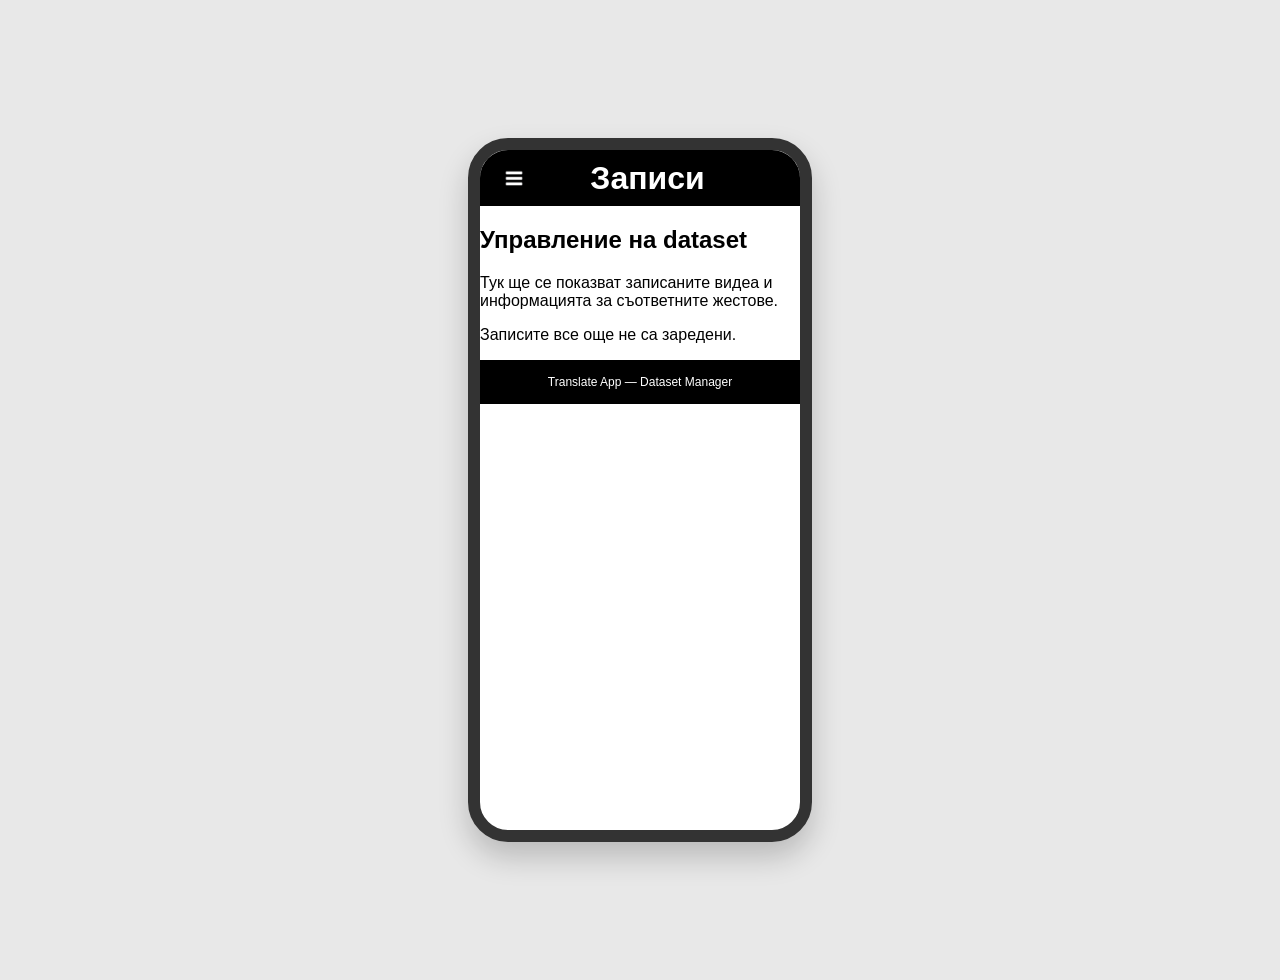
==== dataset.html @ d1a8775f "modified:   dataset.html" ====
<!DOCTYPE html>
<html lang="bg">
<head>
    <meta charset="UTF-8">
    <meta name="viewport" content="width=device-width, initial-scale=1.0">

    <title>Translate App — Dataset</title>

    <link rel="stylesheet" href="css/style.css">
</head>

<body>
    <main class="phone-screen dataset-screen">

        <header class="header-black">
            <button
                type="button"
                onclick="window.location.href='index.html'"
                aria-label="Главно меню">
                <img src="assets/images/whitebar.png" alt="">
            </button>

            <h1>Записи</h1>

            <button
                type="button"
                onclick="window.location.href='kamera.html'"
                aria-label="Нов запис">
                <span aria-hidden="true">＋</span>
            </button>
        </header>

        <section class="dataset-content">

            <h2>Управление на dataset</h2>

            <p>
                Тук ще се показват записаните видеа и информацията
                за съответните жестове.
            </p>

            <p
                id="datasetStatus"
                role="status"
                aria-live="polite">
                Записите все още не са заредени.
            </p>

            <div
                id="recordingsList"
                class="recordings-list"
                aria-live="polite">

                <!-- Записите ще бъдат добавяни чрез JavaScript. -->

            </div>

        </section>

        <footer class="footer-black">
            Translate App — Dataset Manager
        </footer>

    </main>
</body>
</html>
---- css/style.css ----
/* Основни настройки */
body {
    margin: 0;
    padding: 40px;
    background-color: #e8e8e8;
    font-family: Arial, sans-serif;
    display: flex;
    justify-content: center;
    align-items: center;
    min-height: 100vh;
}

.phones-container {
    display: flex;
    gap: 30px;
    flex-wrap: wrap;
    justify-content: center;
}

/* Контейнер за телефон */
.phone-screen {
    width: 320px;
    height: 680px;
    background-color: #fff;
    border-radius: 40px;
    border: 12px solid #333;
    overflow: hidden;
    display: flex;
    flex-direction: column;
    box-shadow: 0 15px 30px rgba(0,0,0,0.2);
    position: relative;
}

/* --- СТИЛОВЕ ЗА ЕКРАН 1 (Камера) --- */
.header-black {
    background-color: #000;
    color: #fff;
    padding: 15px 20px;
    display: flex;
    justify-content: space-between;
    align-items: center;
    font-size: 16px;
    height: 56px;
    box-sizing: border-box;
}

.header-black .menu-text {
    display: flex;
    align-items: center;
    gap: 10px;
    font-weight: bold;
}

.header-black .icons {
    display: flex;
    gap: 15px;
    font-size: 20px;
    align-items: center;
}

/* Общи правила за иконите (снимки) */
.header-black img,
.floating-nav img {
    width: 28px;
    height: 28px;
    object-fit: contain;
    display: block;
    cursor: pointer;
    vertical-align: middle;
}

/* Премахваме вградените рамки на <i> и <button> */
.header-black i,
.floating-nav i {
    display: inline-flex;
    align-items: center;
    justify-content: center;
    border: none;
    background: none;
    padding: 0;
    margin: 0;
    line-height: 1;
}

/* Изчистваме стиловете на бутона около иконата */
.header-black button {
    background: none;
    border: none;
    padding: 0;
    cursor: pointer;
}

.screen-gray-bg {
    background-color: #d0d6dc;
    flex: 6;
    display: flex;
    flex-direction: column;
    align-items: center;
    justify-content: flex-end;
    padding: 20px;
    padding-bottom: 40px;
}

.footer-black {
    background-color: #000;
    color: #fff;
    text-align: center;
    padding: 15px;
    font-size: 12px;
}

/* --- ГРАФИКА НА ЧОВЕЧЕТО --- */
.person-container {
    display: flex;
    flex-direction: column;
    align-items: center;
    margin-bottom: 20px;
}

.head {
    width: 80px;
    height: 80px;
    background-color: #ff8c33;
    border-radius: 50%;
    margin-bottom: 10px;
}

.body {
    width: 140px;
    height: 200px;
    background-color: #0033cc;
    border-radius: 15px;
    border: 2px solid #a0b0ff;
}

.text-bold {
    font-size: 22px;
    font-weight: 900;
    text-align: center;
    color: #000;
    line-height: 1.2;
    margin-top: 20px;
}

/* --- СТИЛОВЕ ЗА ЕКРАН 2 (Преводач) --- */
.top-white-text {
    background-color: #fff;
    flex: 4;
    display: flex;
    align-items: center;
    justify-content: center;
    padding: 20px;
    text-align: center;
    font-size: 20px;
    font-weight: 900;
    color: #111;
    line-height: 1.3;
}

/* Плаващо меню */
.floating-nav {
    position: absolute;
    top: 40%;
    left: 50%;
    transform: translate(-50%, -50%);
    width: 85%;
    background-color: #fff;
    border-radius: 30px;
    padding: 10px 20px;
    display: flex;
    justify-content: space-between;
    align-items: center;
    box-shadow: 0 4px 10px rgba(0,0,0,0.1);
    z-index: 10;
}

.floating-nav .menu-text {
    display: flex;
    align-items: center;
    gap: 10px;
    font-size: 14px;
    color: #333;
    cursor: pointer;
}

.floating-nav i.fa-recycle {
    font-size: 22px;
    color: #000;
}

/* Намаляваме човечето във втория екран */
.screen-2 .head { width: 60px; height: 60px; }
.screen-2 .body { width: 100px; height: 150px; }
.screen-2 .person-container { margin-top: 40px; }

/* --- СТИЛОВЕ ЗА ЕКРАН 3 (Меню) --- */
.menu-screen {
    background-color: #fff;
    flex: 1;
    padding: 60px 20px 40px 20px;
    display: flex;
    flex-direction: column;
    justify-content: space-between;
}

.main-buttons {
    display: flex;
    flex-direction: column;
    gap: 25px;
}

.btn-large {
    background-color: #c6d2dc;
    border: none;
    border-radius: 20px;
    padding: 20px;
    display: flex;
    justify-content: space-between;
    align-items: center;
    font-size: 24px;
    font-weight: 900;
    color: #000;
    cursor: pointer;
}

.btn-large i {
    font-size: 35px;
}

.bottom-buttons {
    display: flex;
    flex-direction: column;
    gap: 15px;
    align-items: center;
}

.btn-small {
    background-color: #c6d2dc;
    border: none;
    border-radius: 15px;
    padding: 12px 20px;
    width: 70%;
    font-size: 16px;
    font-weight: 900;
    color: #000;
    text-align: center;
    line-height: 1.2;
    cursor: pointer;
}
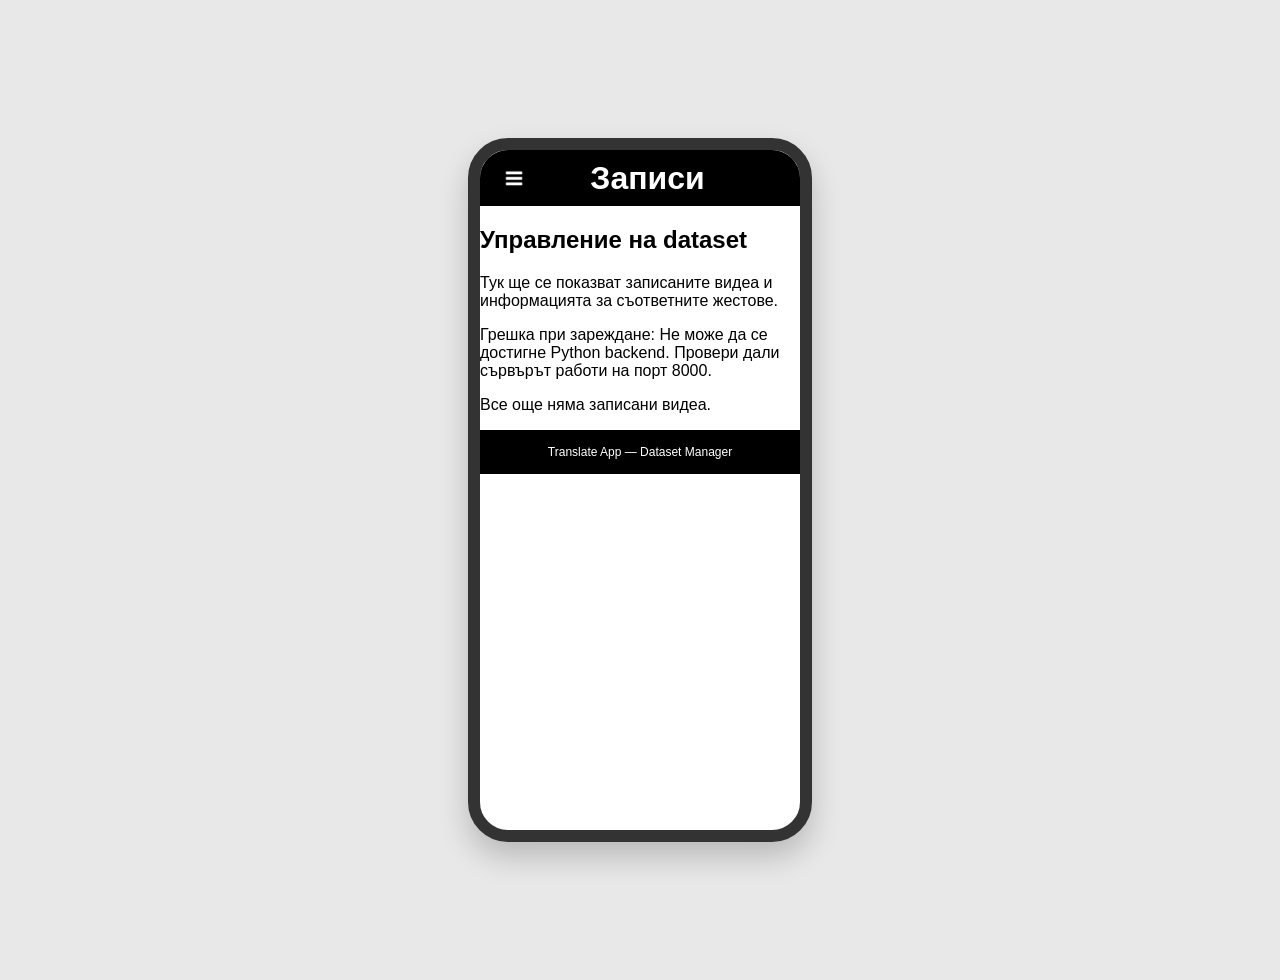
==== commit 7d2312c9: "modified:   dataset.html 	modified:   js/dataset.js" ====
--- a/dataset.html
+++ b/dataset.html
@@ -62,5 +62,6 @@
         </footer>
 
     </main>
+    <script src="js/dataset.js" defer></script>
 </body>
 </html>
--- a/css/style.css
+++ b/css/style.css
@@ -142,56 +142,128 @@
     margin-top: 20px;
 }
 
-/* --- СТИЛОВЕ ЗА ЕКРАН 2 (Преводач) --- */
-.top-white-text {
-    background-color: #fff;
-    flex: 4;
-    display: flex;
-    align-items: center;
-    justify-content: center;
-    padding: 20px;
-    text-align: center;
-    font-size: 20px;
-    font-weight: 900;
+/* --- СТИЛОВЕ ЗА ЕКРАН 2 (Текст / Преводач) --- */
+.screen-2 {
+    background: #fff;
+}
+
+.text-editor {
+    padding: 22px 20px 18px;
+    display: flex;
+    flex-direction: column;
+    gap: 12px;
+    background: #fff;
+}
+
+.text-editor > label {
+    font-size: 17px;
+    font-weight: 800;
+}
+
+.text-editor textarea {
+    width: 100%;
+    min-height: 115px;
+    padding: 13px;
+    border: 1px solid #c4c4c4;
+    border-radius: 13px;
+    background: #fafafa;
     color: #111;
-    line-height: 1.3;
-}
-
-/* Плаващо меню */
+    font-size: 15px;
+    line-height: 1.5;
+    resize: vertical;
+    box-sizing: border-box;
+}
+
+.text-editor textarea:focus {
+    outline: 2px solid #31516c;
+    outline-offset: 1px;
+}
+
+.text-controls {
+    display: flex;
+    flex-wrap: wrap;
+    gap: 8px;
+}
+
+.text-controls button {
+    flex: 1 1 30%;
+    min-height: 42px;
+    padding: 9px 7px;
+    border: 0;
+    border-radius: 10px;
+    background: #c6d2dc;
+    color: #111;
+    font-size: 12px;
+    font-weight: 700;
+    cursor: pointer;
+}
+
+#textStatus, 
+#avatarStatus {
+    margin: 0;
+    color: #333;
+    font-size: 13px;
+    line-height: 1.5;
+}
+
+/* Плаващо меню (Върнато в нормалния поток, за да не застъпва текста) */
 .floating-nav {
-    position: absolute;
-    top: 40%;
-    left: 50%;
-    transform: translate(-50%, -50%);
-    width: 85%;
-    background-color: #fff;
+    position: relative;
+    z-index: 2;
+    width: calc(100% - 40px);
+    min-height: 54px;
+    margin: 0 auto -27px;
+    padding: 8px 18px;
+    background: #fff;
     border-radius: 30px;
-    padding: 10px 20px;
     display: flex;
     justify-content: space-between;
     align-items: center;
-    box-shadow: 0 4px 10px rgba(0,0,0,0.1);
-    z-index: 10;
-}
-
-.floating-nav .menu-text {
-    display: flex;
-    align-items: center;
-    gap: 10px;
-    font-size: 14px;
-    color: #333;
-    cursor: pointer;
-}
-
-.floating-nav i.fa-recycle {
-    font-size: 22px;
-    color: #000;
-}
-
-/* Намаляваме човечето във втория екран */
-.screen-2 .head { width: 60px; height: 60px; }
-.screen-2 .body { width: 100px; height: 150px; }
-.screen-2 .person-container { margin-top: 40px; }
+    box-shadow: 0 4px 14px rgba(0, 0, 0, 0.12);
+    box-sizing: border-box;
+}
+
+.floating-nav button {
+    border: 0;
+    padding: 4px;
+    background: transparent;
+    color: inherit;
+    display: inline-flex;
+    align-items: center;
+    justify-content: center;
+    cursor: pointer;
+}
+
+/* Секция за аватар */
+.avatar-stage {
+    flex: 1;
+    min-height: 300px;
+    padding: 35px 20px 25px;
+    background: #d0d6dc;
+    display: flex;
+    justify-content: center;
+    align-items: center;
+}
+
+.avatar-container {
+    width: 100%;
+    min-height: 230px;
+    display: flex;
+    flex-direction: column;
+    justify-content: center;
+    align-items: center;
+    gap: 14px;
+    text-align: center;
+}
+
+.avatar-container .person-container {
+    margin: 0;
+}
+
+.avatar-container #avatarStatus {
+    max-width: 260px;
+    text-align: center;
+}
 
 /* --- СТИЛОВЕ ЗА ЕКРАН 3 (Меню) --- */
 .menu-screen {
@@ -246,4 +318,43 @@
     text-align: center;
     line-height: 1.2;
     cursor: pointer;
+}
+
+/* --- БУТОНИ ЗА КАМЕРАТА (Поправени) --- */
+.action-buttons {
+    position: absolute;
+    top: 75px; /* Преместено надолу, под черния хедър */
+    right: 15px;
+    display: flex;
+    flex-direction: column;
+    gap: 10px;
+    z-index: 10;
+}
+
+.control-btn {
+    width: 55px;
+    height: 55px;
+    background-color: #0f0f0f;
+    border: none;
+    cursor: pointer;
+    display: flex;
+    justify-content: center;
+    align-items: center;
+    /* Форма на осмоъгълник */
+    clip-path: polygon(30% 0%, 70% 0%, 100% 30%, 100% 70%, 70% 100%, 30% 100%, 0% 70%, 0% 30%);
+}
+
+.play-triangle {
+    width: 0;
+    height: 0;
+    border-top: 12px solid transparent;
+    border-bottom: 12px solid transparent;
+    border-left: 18px solid white;
+    margin-left: 5px; /* Леко отместване за центриране */
+}
+
+.stop-square {
+    width: 18px;
+    height: 18px;
+    background-color: white;
 }
